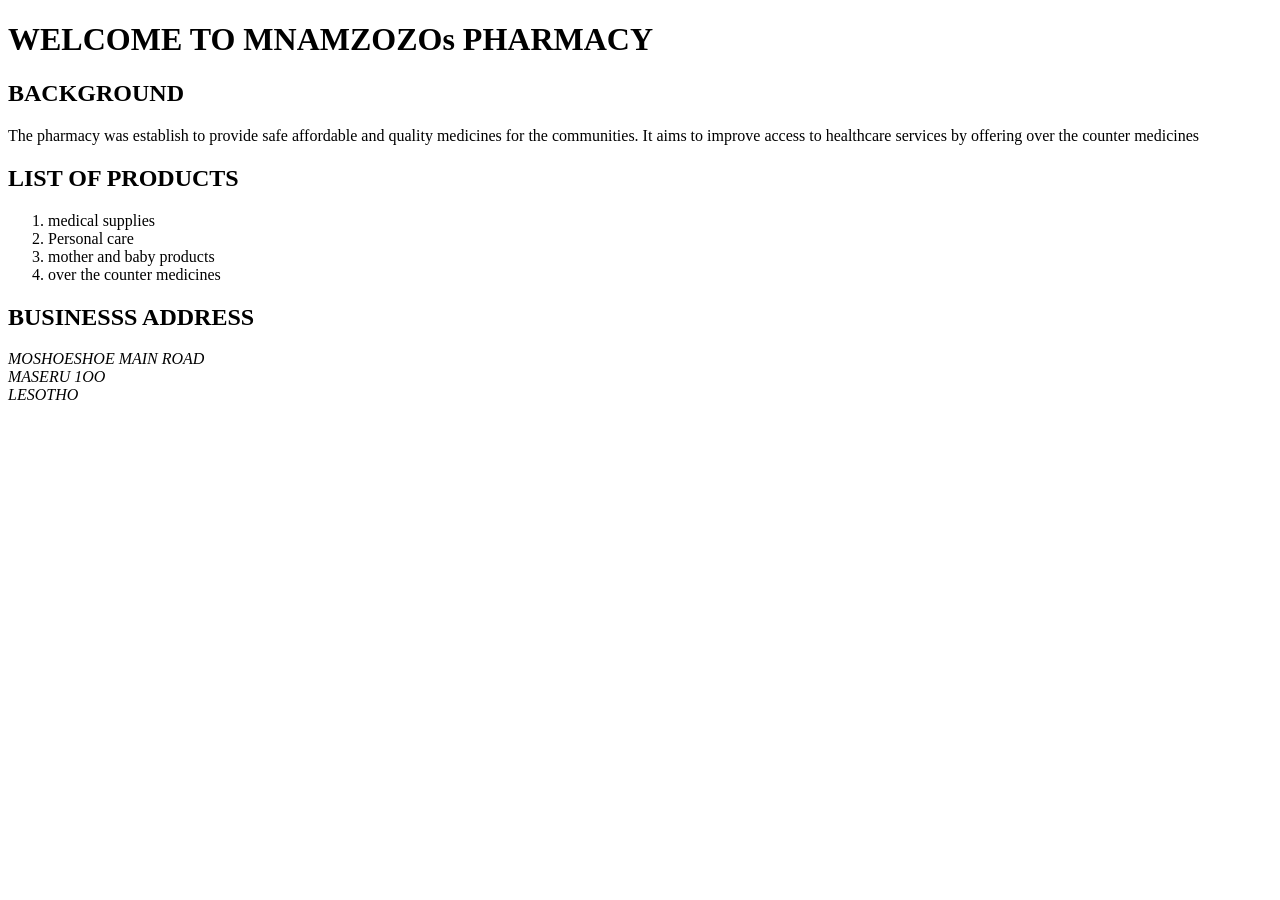
==== index.html @ f580f2a4 "Add files via upload" ====
<!DOCTYPE html>
<html>
<head>
	<meta charset="utf-8">
	<meta name="viewport" content="width=device-width, initial-scale=1">
	<title>MNAMZOZO'S PHARMACY</title>
</head>
<body>
	<h1>WELCOME TO MNAMZOZOs PHARMACY</h1>
	<h2>BACKGROUND</h2>
	<P>The pharmacy was establish to provide safe affordable and quality medicines for the communities. It aims to improve access to healthcare services by offering over the counter medicines </P>
	<h2>LIST OF PRODUCTS</h2>
	<ol>
	<li>medical supplies</li>
	<li>Personal care</li>
	<li>mother and baby products</li>
	<li>over the counter medicines</li>
		</ol>
		<h2>BUSINESSS ADDRESS</h2>
		<address>MOSHOESHOE MAIN ROAD</address>
		<address>MASERU 1OO</address> 
		<address>LESOTHO</address>





</body>
</html>
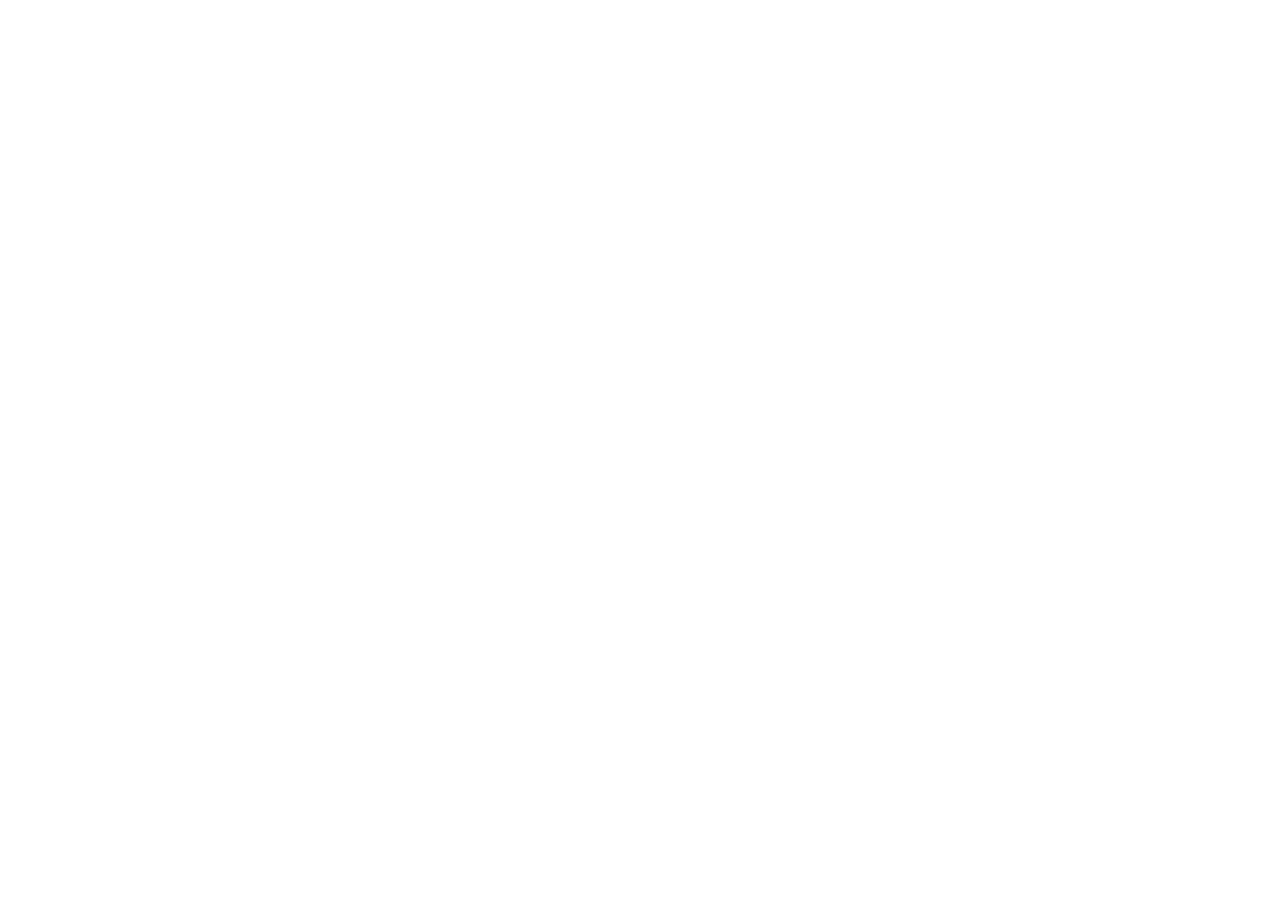
==== commit 25d1a603: "Update index.html" ====
--- a/index.html
+++ b/index.html
@@ -5,8 +5,9 @@
 	<meta name="viewport" content="width=device-width, initial-scale=1">
 	<title>MNAMZOZO'S PHARMACY</title>
 </head>
+	<a href="services.html> home </a>
 <body>
-	<h1>WELCOME TO MNAMZOZOs PHARMACY</h1>
+	<h1>WELCOME TO MNAMZOZO's PHARMACY</h1>
 	<h2>BACKGROUND</h2>
 	<P>The pharmacy was establish to provide safe affordable and quality medicines for the communities. It aims to improve access to healthcare services by offering over the counter medicines </P>
 	<h2>LIST OF PRODUCTS</h2>
@@ -26,4 +27,5 @@
 
 
 </body>
-</html>+
+</html>
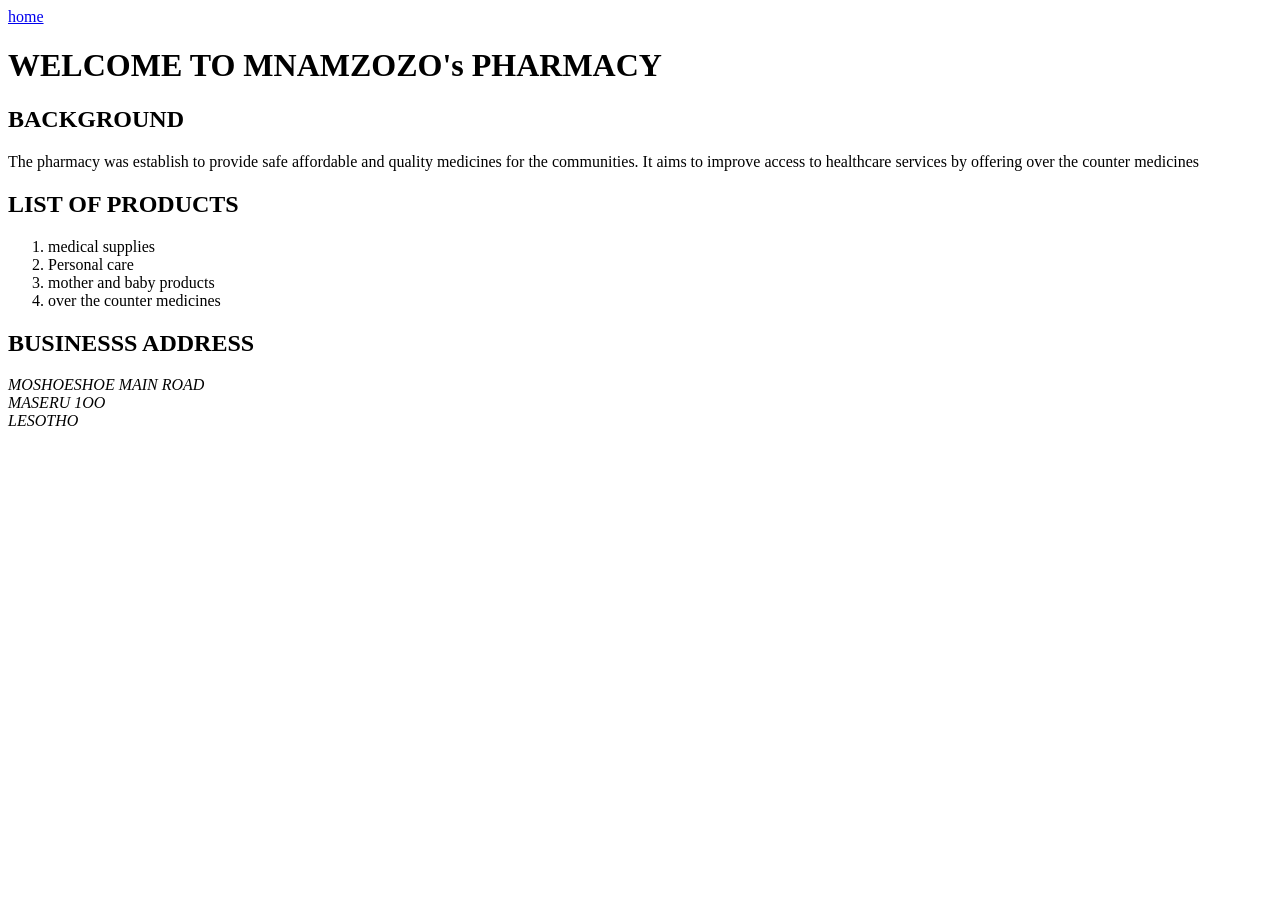
==== commit 4d3307d5: "Update index.html" ====
--- a/index.html
+++ b/index.html
@@ -3,9 +3,9 @@
 <head>
 	<meta charset="utf-8">
 	<meta name="viewport" content="width=device-width, initial-scale=1">
-	<title>MNAMZOZO'S PHARMACY</title>
+	<title>MNAMZOZO-S-PHARMACY</title>
 </head>
-	<a href="services.html> home </a>
+	<a href="SERVICES.HTML"> home </a>
 <body>
 	<h1>WELCOME TO MNAMZOZO's PHARMACY</h1>
 	<h2>BACKGROUND</h2>
@@ -29,3 +29,7 @@
 </body>
 
 </html>
+
+
+
+
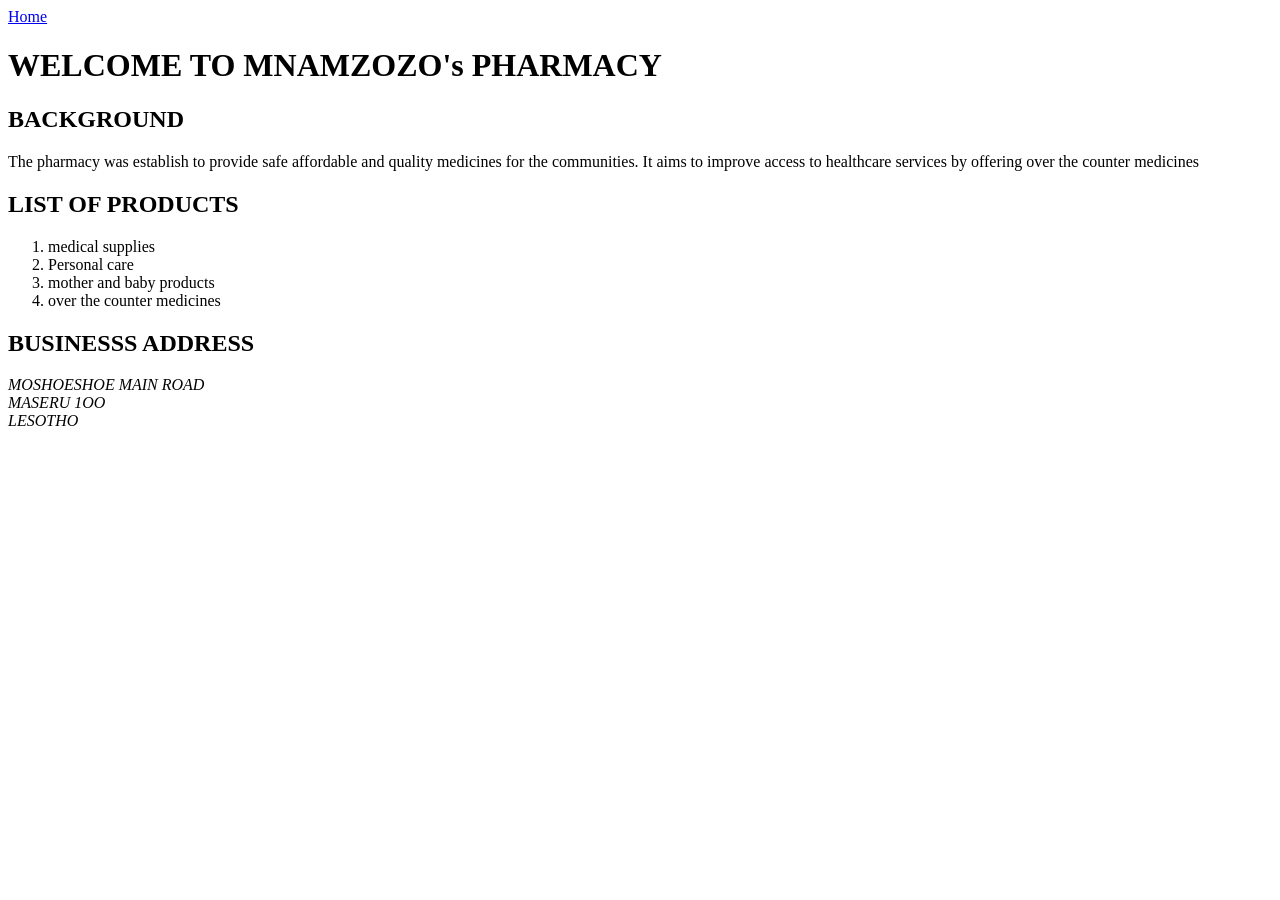
==== commit 520245ce: "Update index.html" ====
--- a/index.html
+++ b/index.html
@@ -5,7 +5,7 @@
 	<meta name="viewport" content="width=device-width, initial-scale=1">
 	<title>MNAMZOZO-S-PHARMACY</title>
 </head>
-	<a href="SERVICES.HTML"> home </a>
+	<a href="SERVICES.HTML"> Home </a>
 <body>
 	<h1>WELCOME TO MNAMZOZO's PHARMACY</h1>
 	<h2>BACKGROUND</h2>
@@ -33,3 +33,4 @@
 
 
 
+
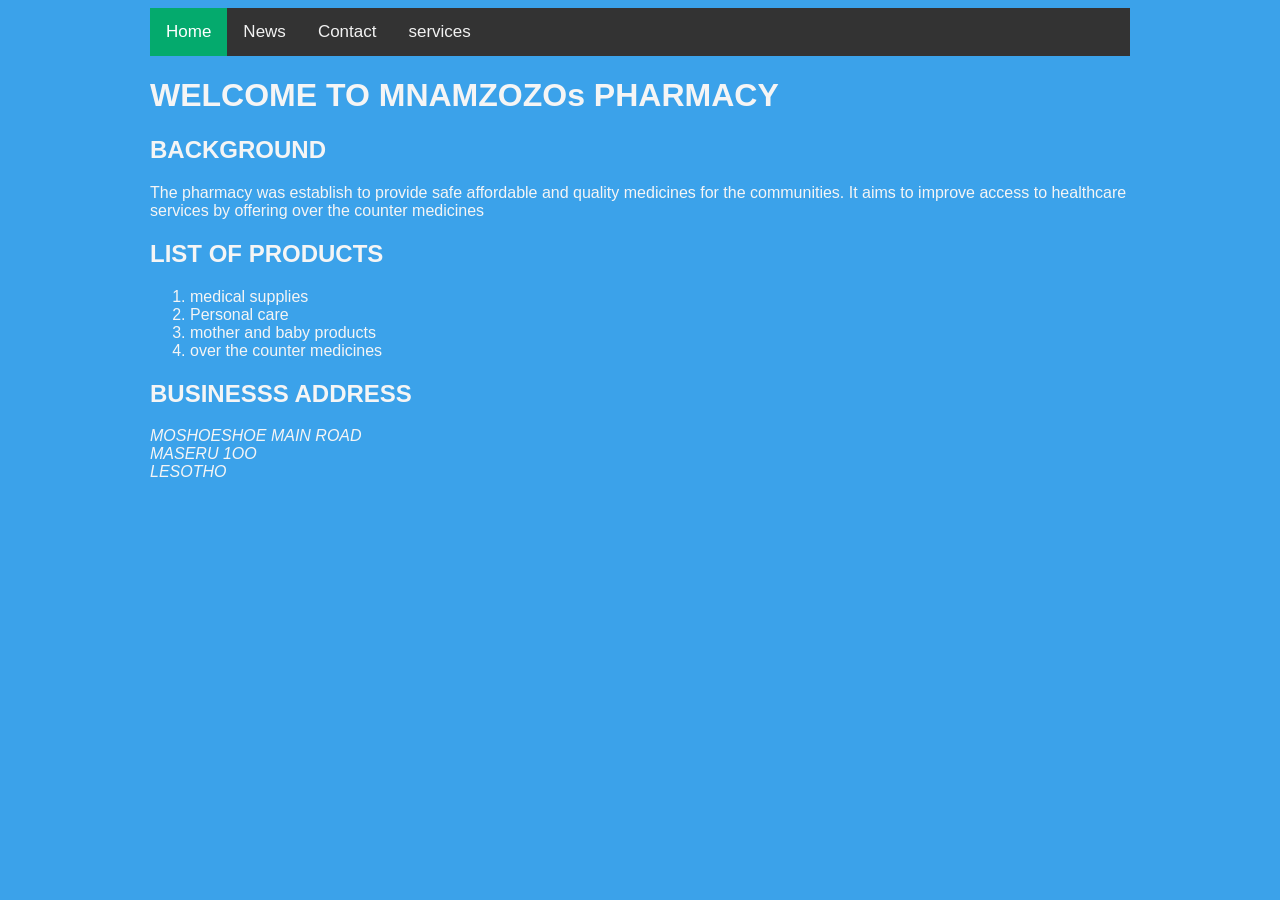
==== commit 3389807d: "Add files via upload" ====
--- a/index.html
+++ b/index.html
@@ -3,11 +3,19 @@
 <head>
 	<meta charset="utf-8">
 	<meta name="viewport" content="width=device-width, initial-scale=1">
-	<title>MNAMZOZO-S-PHARMACY</title>
+	<title>MNAMZOZO'S PHARMACY</title>
+	<link rel="stylesheet" type="text/css" href="style.css">
 </head>
-	<a href="SERVICES.HTML"> Home </a>
 <body>
-	<h1>WELCOME TO MNAMZOZO's PHARMACY</h1>
+	<div class="topnav">
+	       <a class="active" href="services.html">Home</a>
+	       <a href="#news">News</a>
+	       <a href="#contact">Contact</a>
+	       <a href="services.html">services</a>
+	 </div>
+    	
+
+	<h1>WELCOME TO MNAMZOZOs PHARMACY</h1>
 	<h2>BACKGROUND</h2>
 	<P>The pharmacy was establish to provide safe affordable and quality medicines for the communities. It aims to improve access to healthcare services by offering over the counter medicines </P>
 	<h2>LIST OF PRODUCTS</h2>
@@ -27,10 +35,4 @@
 
 
 </body>
-
-</html>
-
-
-
-
-
+</html>
--- a/style.css
+++ b/style.css
@@ -0,0 +1,34 @@
+body{
+	background:#3ba2ea ;
+	color: whitesmoke;
+	font-family: arial;
+	margin-left: 150px;
+	margin-right: 150px;
+}
+/* Add a black background color to the top navigation */
+.topnav {
+  background-color: #333;
+  overflow: hidden;
+}
+
+/* Style the links inside the navigation bar */
+.topnav a {
+  float: left;
+  color: #f2f2f2;
+  text-align: center;
+  padding: 14px 16px;
+  text-decoration: none;
+  font-size: 17px;
+}
+
+/* Change the color of links on hover */
+.topnav a:hover {
+  background-color: #ddd;
+  color: black;
+}
+
+/* Add a color to the active/current link */
+.topnav a.active {
+  background-color: #04AA6D;
+  color: white;
+}
